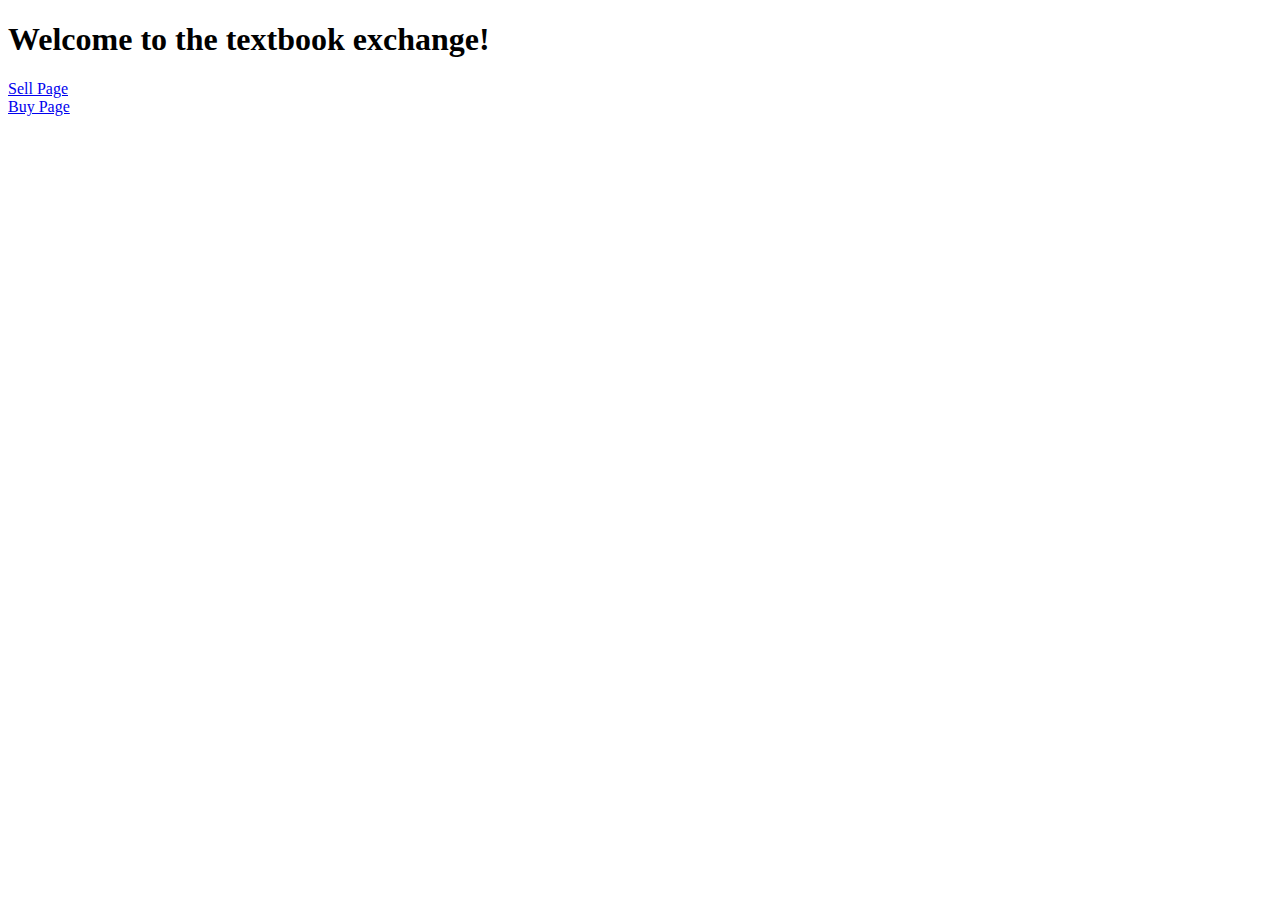
==== index.html @ d751a1ce "FIrst Commit" ====
<!DOCTYPE html>
<html>
    <head>
    </head>
    <body>
        <h1>Welcome to the textbook exchange!</h1>
        <a href="sellMain.html">Sell Page</a><br>
        <a href="buyMain.html">Buy Page</a>

    </body>
</html>
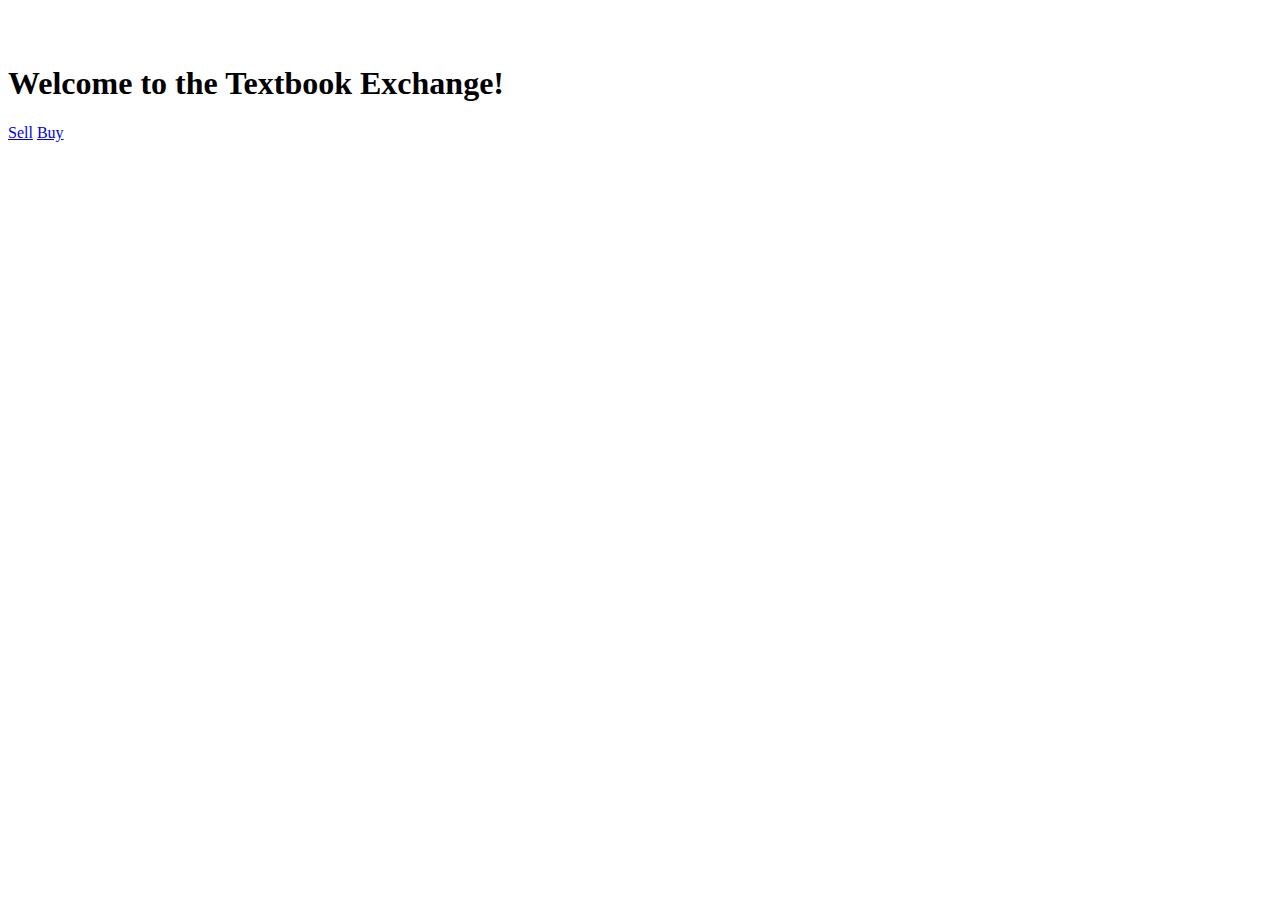
==== commit d869ec8b: "Update index.html" ====
--- a/index.html
+++ b/index.html
@@ -1,11 +1,18 @@
 <!DOCTYPE html>
 <html>
     <head>
+        <title>Tufts Textbook Exchange</title>
+        <link href = "index.css" rel = "stylesheet" type = "text/css">
     </head>
     <body>
-        <h1>Welcome to the textbook exchange!</h1>
-        <a href="sellMain.html">Sell Page</a><br>
-        <a href="buyMain.html">Buy Page</a>
-
+        <br>
+        <br>
+        <div class = "full">
+            <h1 id = "header">Welcome to the Textbook Exchange!</h1>
+            <div class = "links">
+                <a href="sellMain.html">Sell</a>
+                <a href="buyMain.html">Buy</a>
+             </div>
+        </div>
     </body>
-</html>+</html>
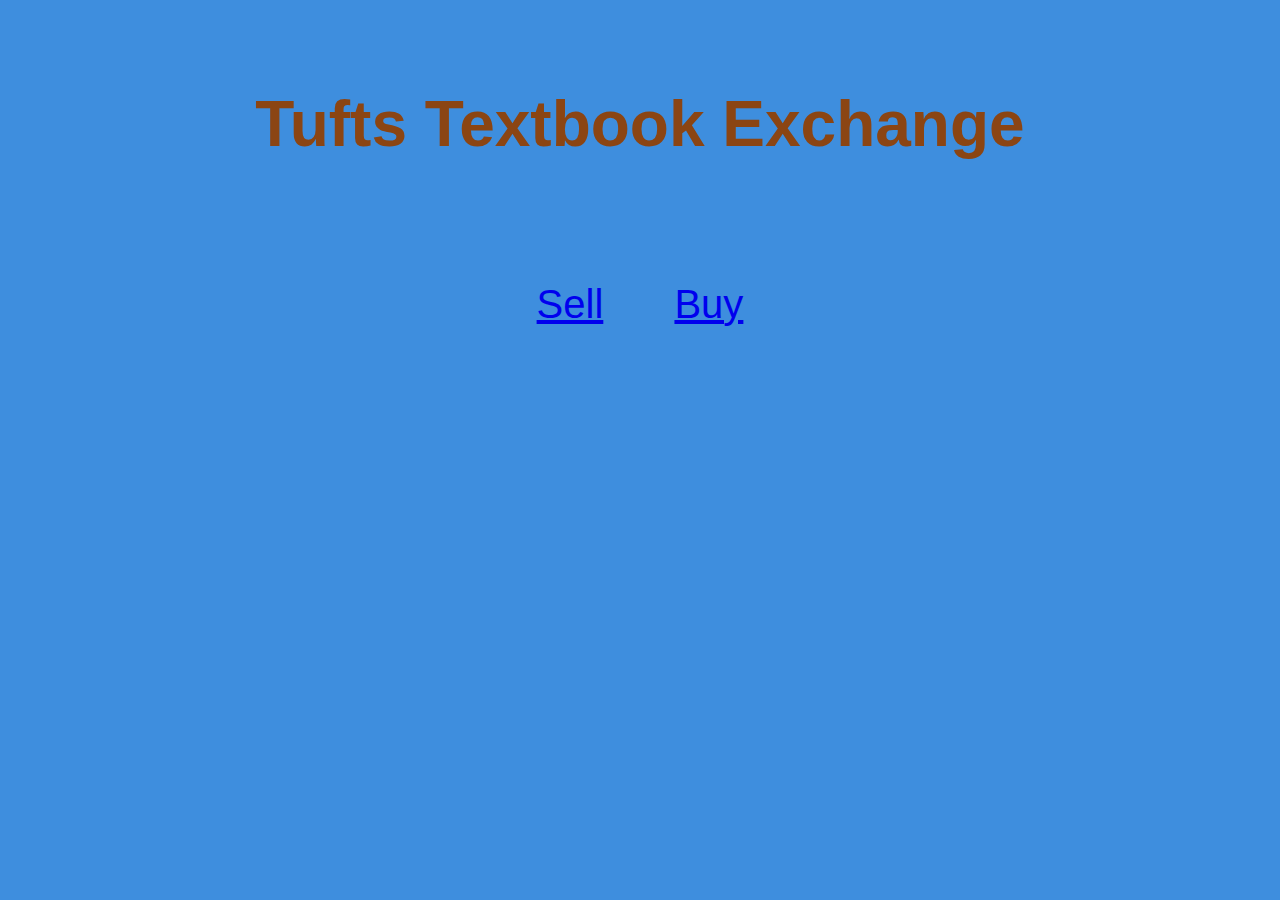
==== commit 645784c0: "Update index.html" ====
--- a/index.html
+++ b/index.html
@@ -2,17 +2,19 @@
 <html>
     <head>
         <title>Tufts Textbook Exchange</title>
+        <link href="https://fonts.googleapis.com/css?family=Open+Sans:300,400,600,700|Khula:300,700" rel="stylesheet">
         <link href = "index.css" rel = "stylesheet" type = "text/css">
     </head>
     <body>
         <br>
         <br>
         <div class = "full">
-            <h1 id = "header">Welcome to the Textbook Exchange!</h1>
+            <h1 id = "header">Tufts Textbook Exchange</h1>
             <div class = "links">
                 <a href="sellMain.html">Sell</a>
                 <a href="buyMain.html">Buy</a>
              </div>
+            <!--<img src = "http://communications.tufts.edu/wp-content/uploads/tufts-logo-white.png" />-->
         </div>
     </body>
 </html>
--- a/index.css
+++ b/index.css
@@ -0,0 +1,21 @@
+.full{
+    
+    font-family: "Quicksand", sans-serif;
+    color: saddlebrown;
+    text-align: center;
+    
+}
+
+*{
+    background-color: rgb(62, 142, 222);
+}
+
+#header{
+    font-size: 400%;
+}
+
+.links{
+    font-size: 250%;
+    word-spacing: 1.5em;
+    line-height: 5em;
+}
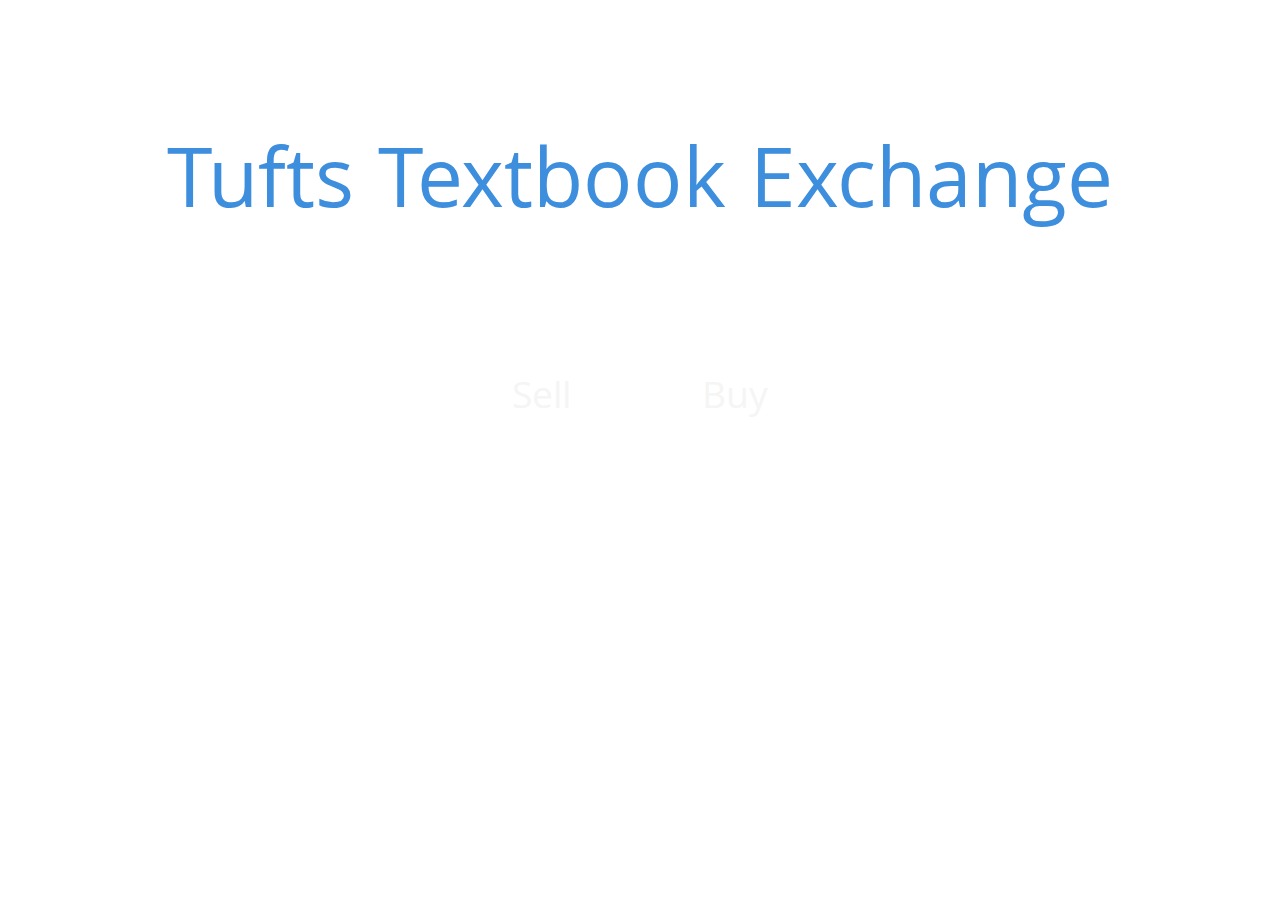
==== commit 1f807c55: "Update index.html" ====
--- a/index.html
+++ b/index.html
@@ -1,5 +1,6 @@
 <!DOCTYPE html>
 <html>
+    <script src='index.js'></script>
     <head>
         <title>Tufts Textbook Exchange</title>
         <link href="https://fonts.googleapis.com/css?family=Open+Sans:300,400,600,700|Khula:300,700" rel="stylesheet">
--- a/index.css
+++ b/index.css
@@ -1,17 +1,36 @@
+*{
+   font-family: "Khula", sans-serif;
+    color: whitesmoke;
+    font-weight: 400;
+}
+
 .full{
     
-    font-family: "Quicksand", sans-serif;
-    color: saddlebrown;
+    
     text-align: center;
     
 }
 
-*{
-    background-color: rgb(62, 142, 222);
+html{
+    height: 100%;
+    background:url("https://static.pexels.com/photos/110252/pexels-photo-110252.jpeg") no-repeat  bottom;
+    background-size:cover;
+}
+
+
+a{
+    text-decoration:none;
+    padding: 30px;
+}
+
+a:hover{
+    color:rgb(62, 142, 222);
 }
 
 #header{
-    font-size: 400%;
+    color: rgb(62, 142, 222);
+    font-size: 550%;
+    margin-bottom: 40px;
 }
 
 .links{
@@ -19,3 +38,9 @@
     word-spacing: 1.5em;
     line-height: 5em;
 }
+
+img{
+    margin-top: -75px;
+    height: 250px;
+}
+
